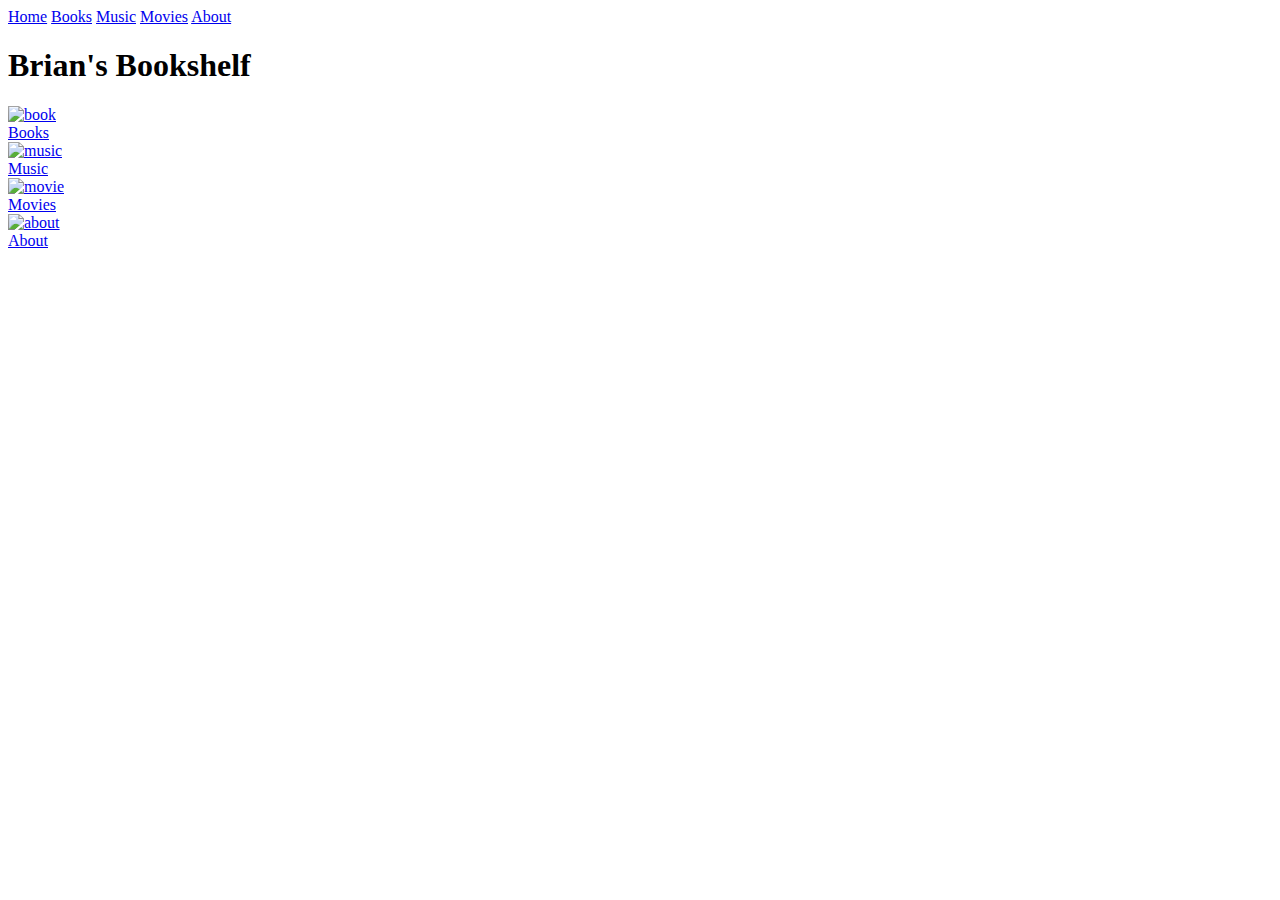
==== index.html @ b471a173 "Create index.html" ====
<!DOCTYPE html>
<html>
    <head>
        <title>Brian's Bookshelf</title>
        <link rel="stylesheet" type="text/css" href="style.css">
        <link href="https://fonts.googleapis.com/css?family=Cinzel|Raleway:500|Roboto+Condensed&display=swap" rel="stylesheet">
    </head>
    
    <body>
        <nav>
            <a href="index.html"> Home</a>
            <a href="books.html"> Books</a>
            <a href="music.html"> Music</a>
            <a href="movies.html"> Movies</a>
            <a href="about.html"> About</a>
        </nav>
        
        <header>
        <h1>Brian's Bookshelf</h1>
        </header>
        
        <div class="box">
            
        <a href="books.html">    
        <div class="books">
            <img src="Artboard%202.png" style="width:400px; height:400px;" class="book-image" alt="book">
            <div class="book-middle">
                <div class="book-text">Books</div>
            </div>
        </div>
        </a>
        
        <a href="music.html">
        <div class="music">
            <img src="Artboard%204.jpg" style="width:400px; height:400px" class="music-image" alt="music">
            <div class="music-middle">
                <div class="music-text">Music</div>
            </div>
        </div>
        </a>
        
        <a href="movies.html">
        <div class="movies">
            <img src="Artboard%203.png" style="width:400px; height:400px" class="movie-image" alt="movie">
            <div class="movie-middle">
                <div class="movie-text">Movies</div>
            </div>
        </div>
        </a>
        
        <a href="about.html">
        <div class="about">
            <img src="Artboard%201.png" style="width:400px; height:400px" class="about-image" alt="about">
            <div class="about-middle">
                <div class="music-text">About</div>
            </div>
        </div>
        </a>
            
        </div>
    </body>
</html>
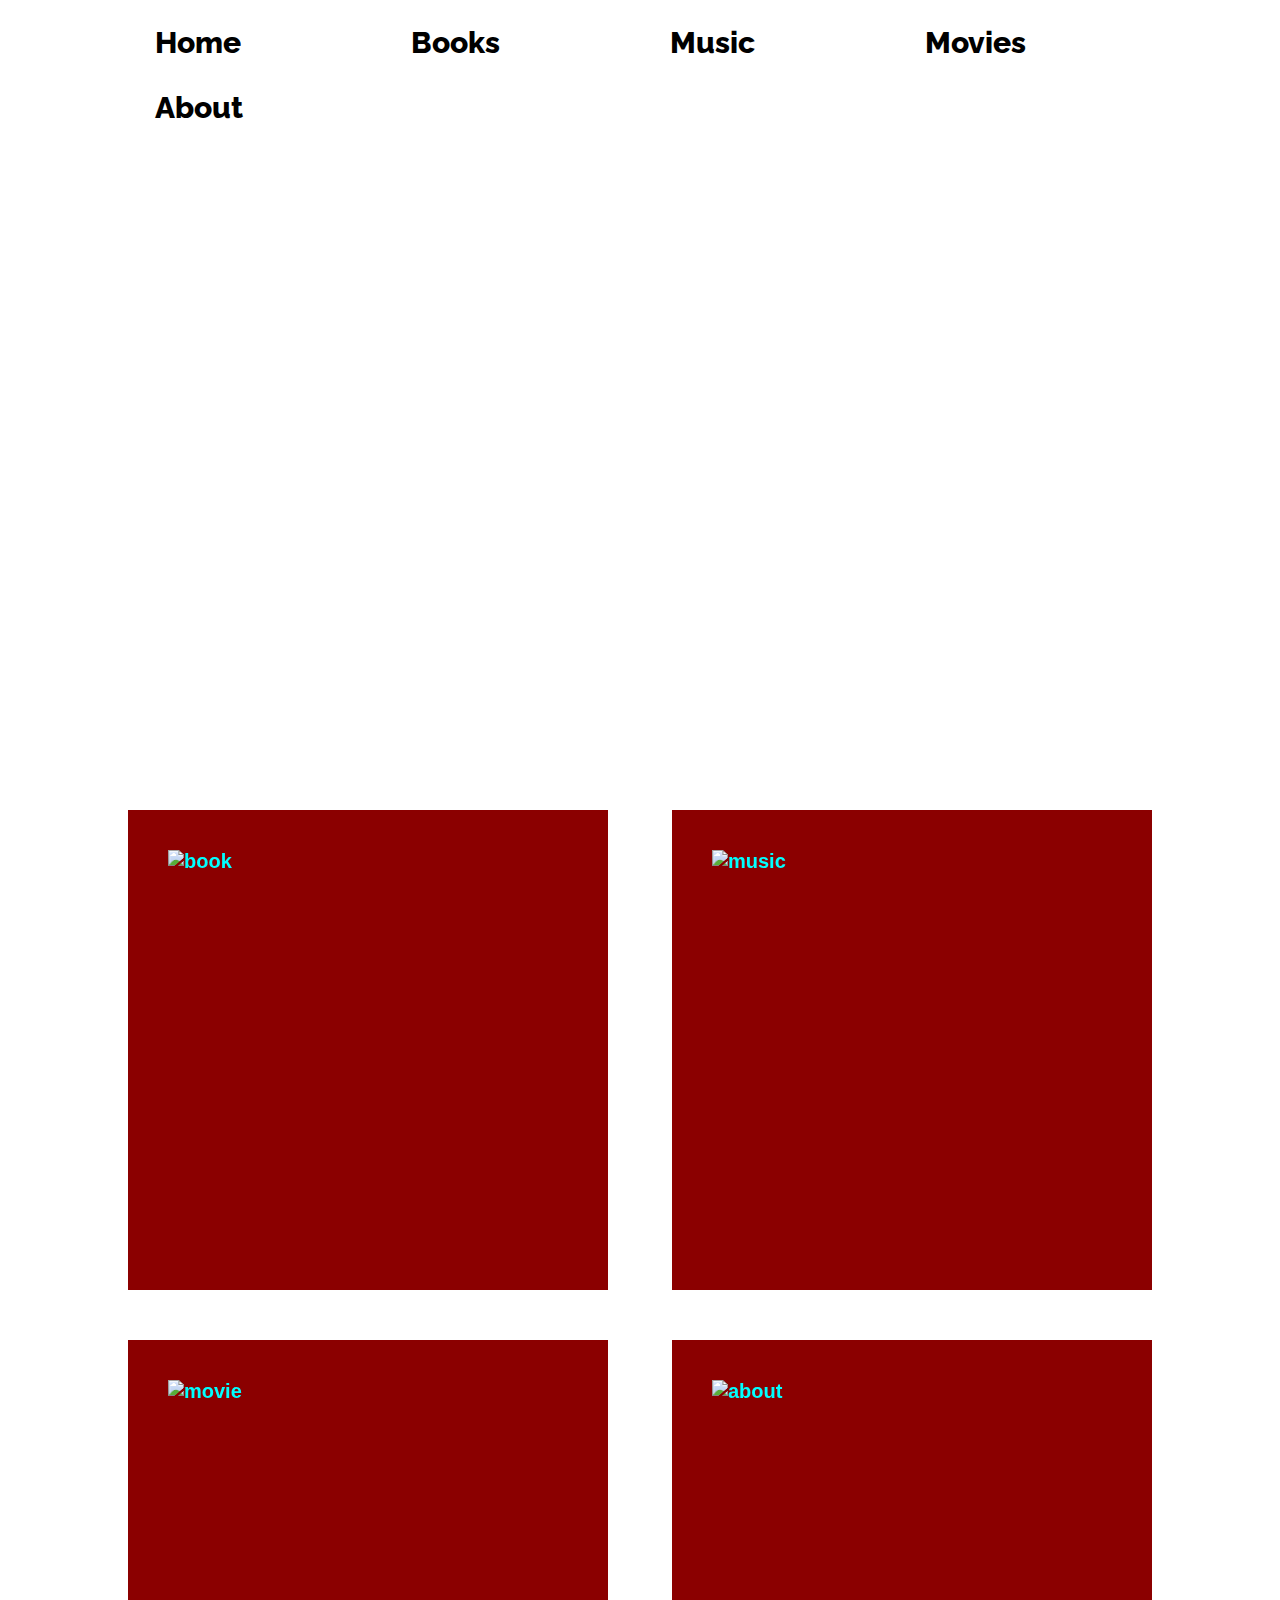
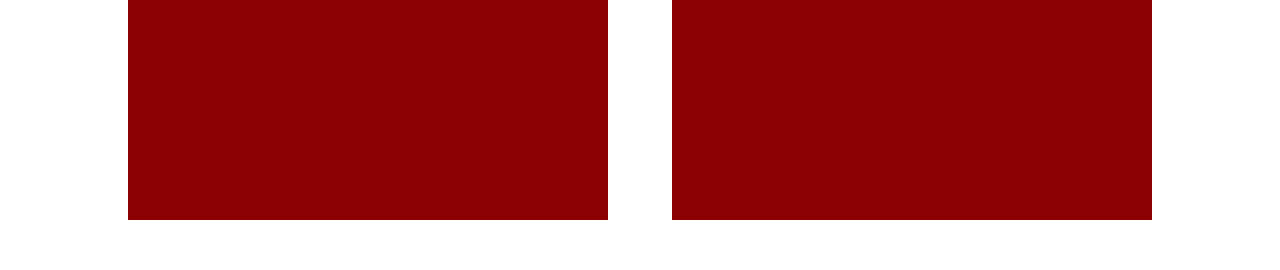
==== commit 49cfea71: "Add files via upload" ====
--- a/index.html
+++ b/index.html
@@ -59,4 +59,4 @@
             
         </div>
     </body>
-</html>
+</html>--- a/style.css
+++ b/style.css
@@ -0,0 +1,355 @@
+body {
+    background: white;
+    font-family: sans-serif;
+    margin: 0;
+    padding: 0;
+}
+
+nav {
+    position: relative;
+    top: 10px;
+    width: 100%;
+    background-color: white;
+    overflow: hidden; 
+}
+
+nav a {
+    float: left;
+    display: block;
+    color: black;
+    padding: 15px 15px;
+    margin-left: 140px;
+    font-family: 'Raleway', sans-serif;
+    text-decoration: none;
+    font-size: 30px; 
+}
+
+nav a:hover {
+    background-color: black;
+    color: pink;
+    text-decoration: none;
+}
+
+header {
+    height: 500px;
+    width: 100%;
+    background-image: url(bookshelf.jpeg);
+    background-size: auto;
+    padding: 100px 10px 10px 10px;
+    margin: 0 auto;
+    margin-bottom: 0px;
+    margin-top: 20px;
+}
+
+header h1 {
+    margin-top: 120px;
+    font-size: 120px;
+}
+
+h1 {
+    color: white;
+    text-align: center;
+    font-family: 'Cinzel', serif;
+}
+
+a {
+    font-weight: 800;
+    color: aqua;
+    font-size: 20px;
+    font-family: sans-serif;
+}
+
+a:hover {
+    font-weight: 800;
+    color: deeppink;
+    text-decoration: underline;
+}
+
+img {
+    width: 100px;
+    padding: 20px;
+}
+
+iframe {
+    padding: 20px;
+}
+
+.box {
+    height: 100%;
+    width: 80%;
+    background-color: white;
+    margin: 0 auto;
+    padding: 50px;
+}
+
+.about-box1 {
+    height: 400px;
+    width: 100%;
+    margin: 0 auto;
+    margin-bottom: 40px;
+    background-color: darkblue;
+}
+
+.about-box2 {
+    height: 400px;
+    width: 100%;
+    margin: 0 auto;
+    background-color: darkred;
+}
+
+.books {
+    float: left;
+    position: relative;
+    height: auto;
+    width: auto;
+    padding: 20px;
+    background-color: darkred;
+}
+
+.book-image {
+    opacity: 1;
+    display: block;
+    width: 100%;
+    height: 100%;
+    transition: .5s ease;
+    backface-visibility: hidden;
+}
+
+.book-middle {
+    transition: .5s ease;
+    opacity: 0;
+    position: absolute;
+    top: 50%;
+    left: 50%;
+    transform: translate(-50%, -50%);
+    -ms-transform: translate(-50%, -50%);
+    text-align: center;
+}
+
+.books:hover .book-image {
+    opacity: 0.7;
+}
+
+.books:hover .book-middle {
+    opacity: 1;
+}
+
+.book-text {
+    background-color: gold;
+    color: black;
+    font-size: 40px;
+    font-family: 'Roboto Condensed', sans-serif;
+    font-style: oblique;
+    padding: 16px 16px;
+}
+
+.music {
+    float: right;
+    position: relative;
+    height: auto;
+    width: auto;
+    padding: 20px;
+    background-color: darkred;
+}
+
+.music-image {
+    opacity: 1;
+    display: block;
+    width: 100%;
+    height: 100%;
+    transition: .5s ease;
+    backface-visibility: hidden;
+}
+
+.music-middle {
+    transition: .5s ease;
+    opacity: 0;
+    position: absolute;
+    top: 50%;
+    left: 50%;
+    transform: translate(-50%, -50%);
+    -ms-transform: translate(-50%, -50%);
+    text-align: center;
+}
+
+.music:hover .music-image {
+    opacity: 0.7;
+}
+
+.music:hover .music-middle {
+    opacity: 1;
+}
+
+.music-text {
+    background-color: gold;
+    color: black;
+    font-size: 40px;
+    font-family: 'Roboto Condensed', sans-serif;
+    font-style: oblique;
+    padding: 16px 16px;
+}
+
+.movies {
+    float: left;
+    position: relative;
+    height: auto;
+    width: auto;
+    padding: 20px;
+    background-color: darkred;
+    margin-top: 50px;
+}
+
+.movie-image {
+    opacity: 1;
+    display: block;
+    width: 100%;
+    height: 100%;
+    transition: .5s ease;
+    backface-visibility: hidden;
+}
+
+.movie-middle {
+    transition: .5s ease;
+    opacity: 0;
+    position: absolute;
+    top: 50%;
+    left: 50%;
+    transform: translate(-50%, -50%);
+    -ms-transform: translate(-50%, -50%);
+    text-align: center;
+}
+
+.movies:hover .movie-image {
+    opacity: 0.7;
+}
+
+.movies:hover .movie-middle {
+    opacity: 1;
+}
+
+.movie-text {
+    background-color: gold;
+    color: black;
+    font-size: 40px;
+    font-family: 'Roboto Condensed', sans-serif;
+    font-style: oblique;
+    padding: 16px 16px;
+}
+
+.about {
+    float: right;
+    position: relative;
+    height: auto;
+    width: auto;
+    padding: 20px;
+    background-color: darkred;
+    margin-top: 50px;
+    margin-bottom: 50px;
+}
+
+.about-image {
+    opacity: 1;
+    display: block;
+    width: 100%;
+    height: 100%;
+    transition: .5s ease;
+    backface-visibility: hidden;
+}
+
+.about-middle {
+    transition: .5s ease;
+    opacity: 0;
+    position: absolute;
+    top: 50%;
+    left: 50%;
+    transform: translate(-50%, -50%);
+    -ms-transform: translate(-50%, -50%);
+    text-align: center;
+}
+
+.about:hover .about-image {
+    opacity: 0.7;
+}
+
+.about:hover .about-middle {
+    opacity: 1;
+}
+
+.about-text {
+    background-color: gold;
+    color: black;
+    font-size: 40px;
+    font-family: 'Roboto Condensed', sans-serif;
+    font-style: oblique;
+    padding: 16px 16px;
+}
+
+.kq943 {
+    margin-left: 150px;
+}
+
+.kqdiner {
+    margin-left: 150px;
+}
+
+.deadroses {
+    margin-left: 150px;
+}
+
+hr {
+    position: relative; 
+    top: 20px; 
+    border: none; 
+    height: 5px; 
+    background: black; 
+    margin-bottom: 50px;
+}
+
+p {
+    font-size: 20px;
+    font-family: 'Roboto Condensed', sans-serif;
+    text-align: center;
+}
+
+h2 {
+    font-size: 50px;
+    font-family: 'Raleway', sans-serif;
+    text-align: center;
+}
+
+h3 {
+    font-size: 54px;
+    font-family: 'Raleway', sans-serif;
+    float: right;
+    margin-top: 200px;
+    margin-right: 30px;
+    margin-bottom: 10px;
+}
+
+h4 {
+    font-size: 120px;
+    font-family: 'Raleway', sans-serif;
+    float: right;
+    margin-top: 200px;
+    margin-right: 80px;
+    margin-bottom: 10px;
+} 
+
+h5 {
+    font-size: 50px;
+    font-family: 'Raleway', sans-serif;
+    text-align: center;
+    color: white;
+    padding: 20px;
+    margin-bottom: 0;
+}
+
+h6 {
+    font-size: 30px;
+    font-family: 'Roboto Condensed', sans-serif;
+    text-align: center;
+    color: white;
+    margin: auto;
+    padding: 20px;
+    margin-bottom: 0;
+}